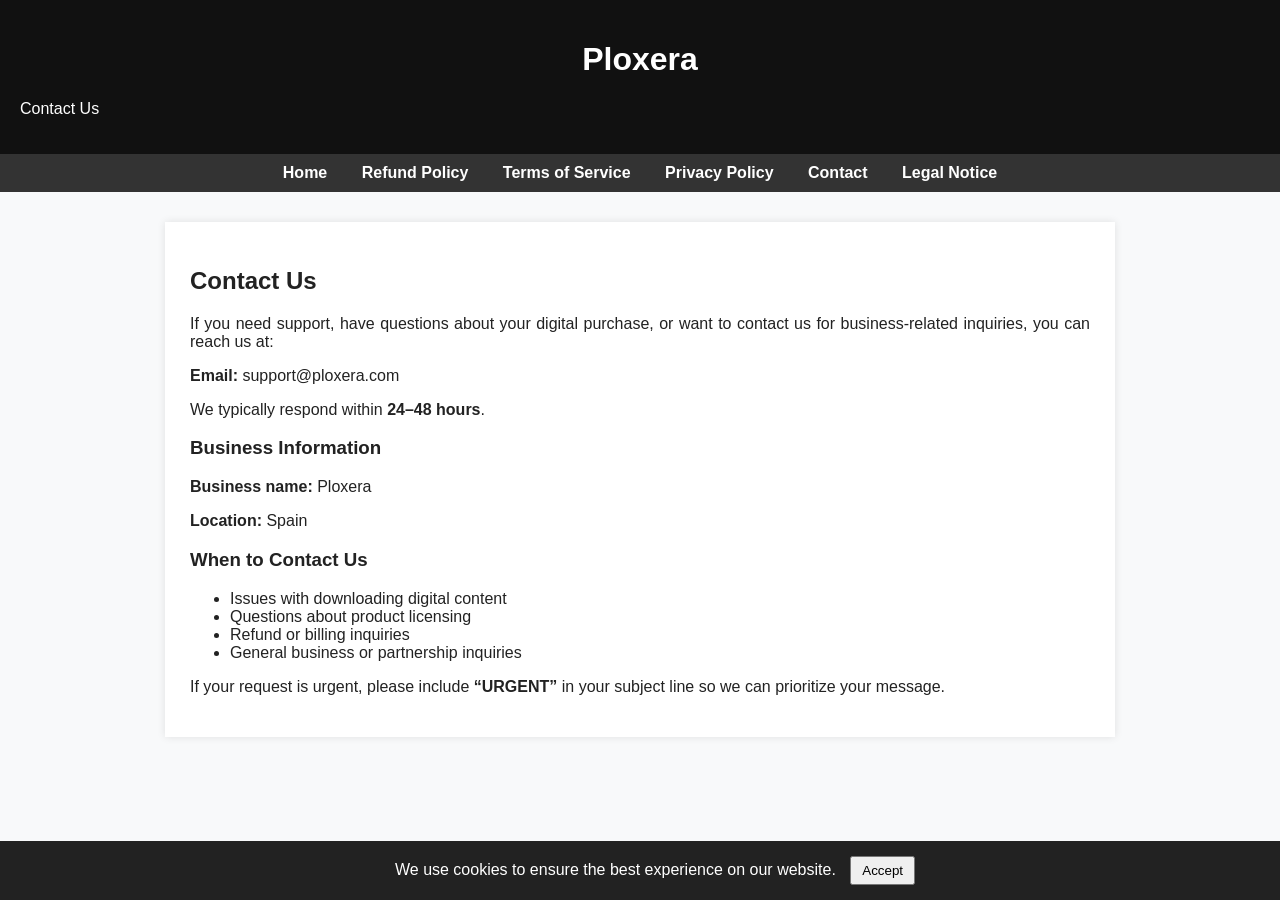
==== contact.html @ 8dfc7ffd "legal & contact added" ====
<!DOCTYPE html>
<html lang="en">
<head>
    <meta charset="UTF-8">
    <meta name="viewport" content="width=device-width, initial-scale=1.0">

    <!-- SEO Meta Tags -->
    <meta name="description" content="Contact Ploxera for support, inquiries, or assistance with digital content purchases.">
    <meta name="keywords" content="contact Ploxera, digital content support, customer service, Spain">
    <meta name="author" content="Ploxera">

    <!-- Open Graph Tags -->
    <meta property="og:title" content="Contact Us – Ploxera">
    <meta property="og:description" content="Get in touch with Ploxera for support or general business inquiries.">
    <meta property="og:type" content="website">

    <link rel="icon" type="image/png" href="favicon.png">
    <title>Contact Us – Ploxera</title>

    <link rel="stylesheet" href="style.css">
</head>
<body>

<header>
    <h1>Ploxera</h1>
    <p>Contact Us</p>
</header>

<nav>
    <a href="index.html">Home</a>
    <a href="refund.html">Refund Policy</a>
    <a href="terms.html">Terms of Service</a>
    <a href="privacy.html">Privacy Policy</a>
    <a href="contact.html">Contact</a>
    <a href="legal.html">Legal Notice</a>
</nav>

<div class="container">

    <h2>Contact Us</h2>
    <p>If you need support, have questions about your digital purchase, or want to contact us for business-related inquiries, you can reach us at:</p>

    <p><strong>Email:</strong> support@ploxera.com</p>

    <p>We typically respond within <strong>24–48 hours</strong>.</p>

    <h3>Business Information</h3>
    <p><strong>Business name:</strong> Ploxera</p>
    <p><strong>Location:</strong> Spain</p>

    <h3>When to Contact Us</h3>
    <ul>
        <li>Issues with downloading digital content</li>
        <li>Questions about product licensing</li>
        <li>Refund or billing inquiries</li>
        <li>General business or partnership inquiries</li>
    </ul>

    <p>If your request is urgent, please include <strong>“URGENT”</strong> in your subject line so we can prioritize your message.</p>

</div>

<!-- Cookie Banner -->
<div id="cookie-banner" style="display:none; position:fixed; bottom:0; width:100%; background:#222; color:#fff; padding:15px; text-align:center; z-index:9999;">
    We use cookies to ensure the best experience on our website.
    <button id="cookie-accept" style="margin-left:10px; padding:5px 10px; cursor:pointer;">Accept</button>
</div>

<script>
    if (!localStorage.getItem("cookiesAccepted")) {
        document.getElementById("cookie-banner").style.display = "block";
    }

    document.getElementById("cookie-accept").onclick = function() {
        localStorage.setItem("cookiesAccepted", "true");
        document.getElementById("cookie-banner").style.display = "none";
    };
</script>

</body>
</html>
---- style.css ----
body {
    font-family: Arial;
    margin: 0;
    padding: 0;
    background: #f8f9fa;
    color: #222;
}

p {
    text-align: justify;
}


header {
    background: #111;
    color: #fff;
    padding: 20px;
    text-align: center;
}

nav {
    background: #333;
    padding: 10px;
    text-align: center;
}

nav a {
    color: #fff;
    margin: 0 15px;
    text-decoration: none;
    font-weight: bold;
}

nav a:hover {
    text-decoration: underline;
}

.container {
    width: 90%;
    max-width: 900px;
    margin: 30px auto;
    background: #fff;
    padding: 25px;
    box-shadow: 0 0 8px rgba(0, 0, 0, .1);
}
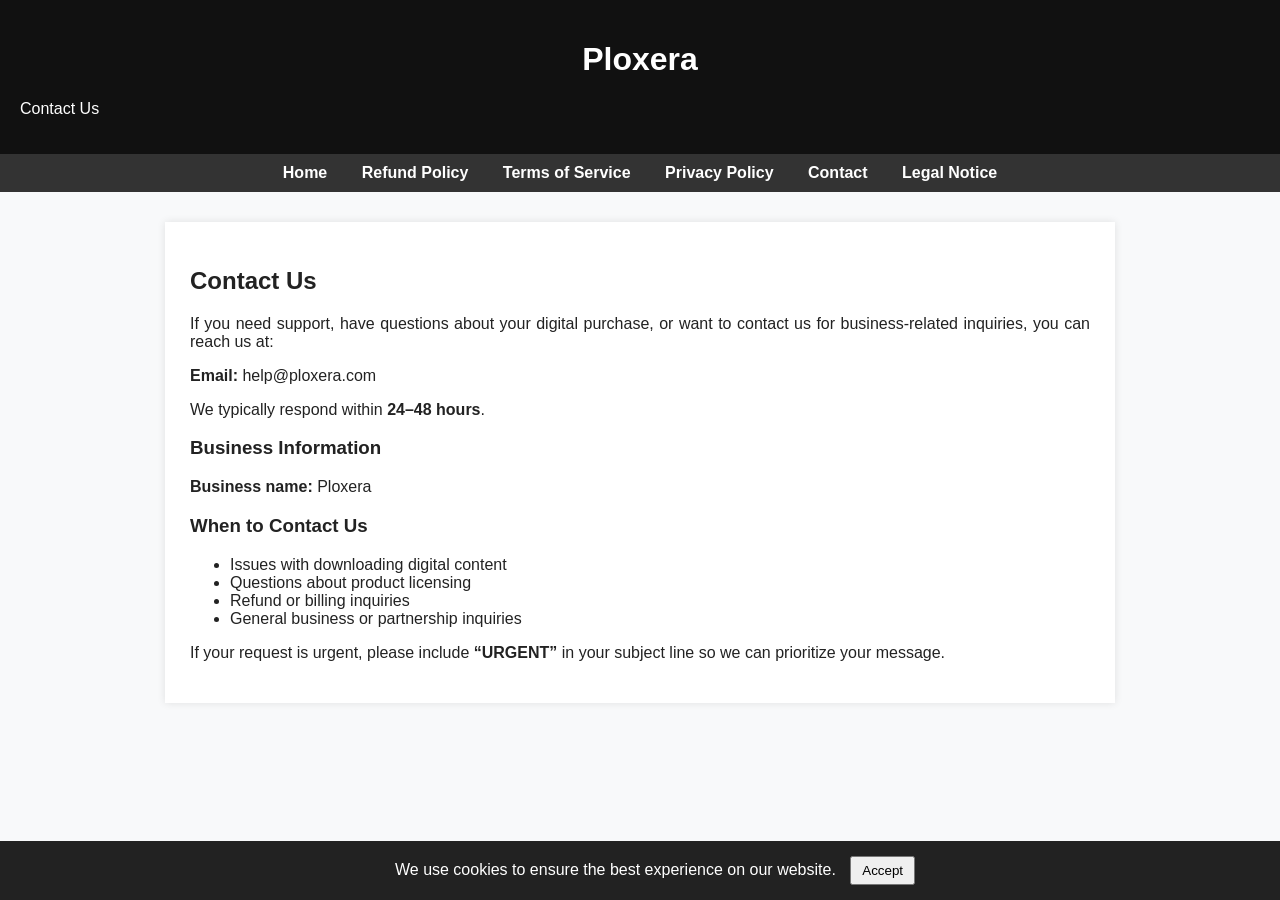
==== commit 99c68da1: "legal & contact updated" ====
--- a/contact.html
+++ b/contact.html
@@ -40,13 +40,12 @@
     <h2>Contact Us</h2>
     <p>If you need support, have questions about your digital purchase, or want to contact us for business-related inquiries, you can reach us at:</p>
 
-    <p><strong>Email:</strong> support@ploxera.com</p>
+    <p><strong>Email:</strong> help@ploxera.com</p>
 
     <p>We typically respond within <strong>24–48 hours</strong>.</p>
 
     <h3>Business Information</h3>
     <p><strong>Business name:</strong> Ploxera</p>
-    <p><strong>Location:</strong> Spain</p>
 
     <h3>When to Contact Us</h3>
     <ul>
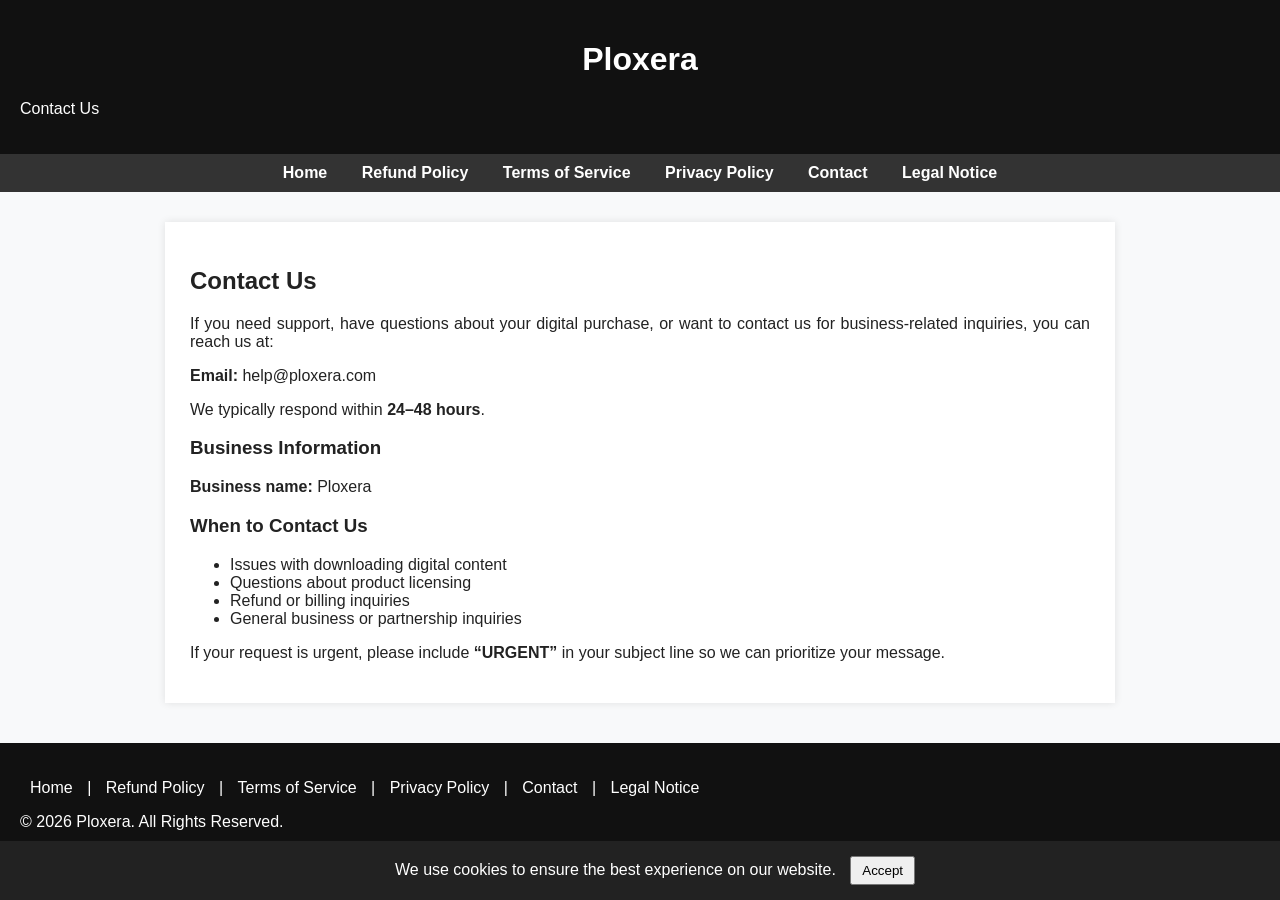
==== commit 69397b5d: "big update - v2.0" ====
--- a/contact.html
+++ b/contact.html
@@ -1,38 +1,46 @@
 <!DOCTYPE html>
 <html lang="en">
 <head>
-    <meta charset="UTF-8">
-    <meta name="viewport" content="width=device-width, initial-scale=1.0">
 
-    <!-- SEO Meta Tags -->
-    <meta name="description" content="Contact Ploxera for support, inquiries, or assistance with digital content purchases.">
-    <meta name="keywords" content="contact Ploxera, digital content support, customer service, Spain">
-    <meta name="author" content="Ploxera">
+<!-- ========================= -->
+<!--        SEO META TAGS      -->
+<!-- ========================= -->
+<meta charset="UTF-8">
+<meta name="viewport" content="width=device-width, initial-scale=1.0">
 
-    <!-- Open Graph Tags -->
-    <meta property="og:title" content="Contact Us – Ploxera">
-    <meta property="og:description" content="Get in touch with Ploxera for support or general business inquiries.">
-    <meta property="og:type" content="website">
+<!-- Primary Meta Tags -->
+<meta name="description" content="Contact Ploxera customer support.">
+<meta name="keywords" content="Ploxera, digital content, templates, downloads, Spain, digital products">
+<meta name="author" content="Ploxera">
 
-    <link rel="icon" type="image/png" href="favicon.png">
-    <title>Contact Us – Ploxera</title>
+<!-- Open Graph Tags for Social Sharing -->
+<meta property="og:title" content="Contact – Ploxera">
+<meta property="og:description" content="How to reach Ploxera for help.">
+<meta property="og:type" content="website">
 
-    <link rel="stylesheet" href="style.css">
+<!-- Favicon -->
+<link rel="icon" type="image/png" href="favicon.png">
+
+<!-- Page Title -->
+<title>Contact – Ploxera</title>
+
+<!-- Stylesheet -->
+<link rel="stylesheet" href="style.css">
+
 </head>
 <body>
-
 <header>
-    <h1>Ploxera</h1>
-    <p>Contact Us</p>
+<h1>Ploxera</h1>
+<p>Contact Us</p>
 </header>
 
 <nav>
-    <a href="index.html">Home</a>
-    <a href="refund.html">Refund Policy</a>
-    <a href="terms.html">Terms of Service</a>
-    <a href="privacy.html">Privacy Policy</a>
-    <a href="contact.html">Contact</a>
-    <a href="legal.html">Legal Notice</a>
+<a href="index.html">Home</a>
+<a href="refund.html">Refund Policy</a>
+<a href="terms.html">Terms of Service</a>
+<a href="privacy.html">Privacy Policy</a>
+<a href="contact.html">Contact</a>
+<a href="legal.html">Legal Notice</a>
 </nav>
 
 <div class="container">
@@ -56,24 +64,35 @@
     </ul>
 
     <p>If your request is urgent, please include <strong>“URGENT”</strong> in your subject line so we can prioritize your message.</p>
-
 </div>
 
-<!-- Cookie Banner -->
+
+<footer style="background:#111; color:#fff; text-align:center; padding:20px; margin-top:40px;">
+    <p>
+        <a href="index.html" style="color:#fff; margin:0 10px; text-decoration:none;">Home</a> |
+        <a href="refund.html" style="color:#fff; margin:0 10px; text-decoration:none;">Refund Policy</a> |
+        <a href="terms.html" style="color:#fff; margin:0 10px; text-decoration:none;">Terms of Service</a> |
+        <a href="privacy.html" style="color:#fff; margin:0 10px; text-decoration:none;">Privacy Policy</a> |
+        <a href="contact.html" style="color:#fff; margin:0 10px; text-decoration:none;">Contact</a> |
+        <a href="legal.html" style="color:#fff; margin:0 10px; text-decoration:none;">Legal Notice</a>
+    </p>
+    <p>© <script>document.write(new Date().getFullYear());</script> Ploxera. All Rights Reserved.</p>
+</footer>
+
+
+<!-- Cookie Consent Banner -->
 <div id="cookie-banner" style="display:none; position:fixed; bottom:0; width:100%; background:#222; color:#fff; padding:15px; text-align:center; z-index:9999;">
-    We use cookies to ensure the best experience on our website.
-    <button id="cookie-accept" style="margin-left:10px; padding:5px 10px; cursor:pointer;">Accept</button>
+We use cookies to ensure the best experience on our website.
+<button id="cookie-accept" style="margin-left:10px; padding:5px 10px; cursor:pointer;">Accept</button>
 </div>
-
 <script>
-    if (!localStorage.getItem("cookiesAccepted")) {
-        document.getElementById("cookie-banner").style.display = "block";
-    }
-
-    document.getElementById("cookie-accept").onclick = function() {
-        localStorage.setItem("cookiesAccepted", "true");
-        document.getElementById("cookie-banner").style.display = "none";
-    };
+if (!localStorage.getItem("cookiesAccepted")) {
+document.getElementById("cookie-banner").style.display = "block";
+}
+document.getElementById("cookie-accept").onclick = function() {
+localStorage.setItem("cookiesAccepted","true");
+document.getElementById("cookie-banner").style.display = "none";
+};
 </script>
 
 </body>
--- a/style.css
+++ b/style.css
@@ -42,4 +42,8 @@
     background: #fff;
     padding: 25px;
     box-shadow: 0 0 8px rgba(0, 0, 0, .1);
+}
+
+footer a {
+    text-decoration: none;
 }
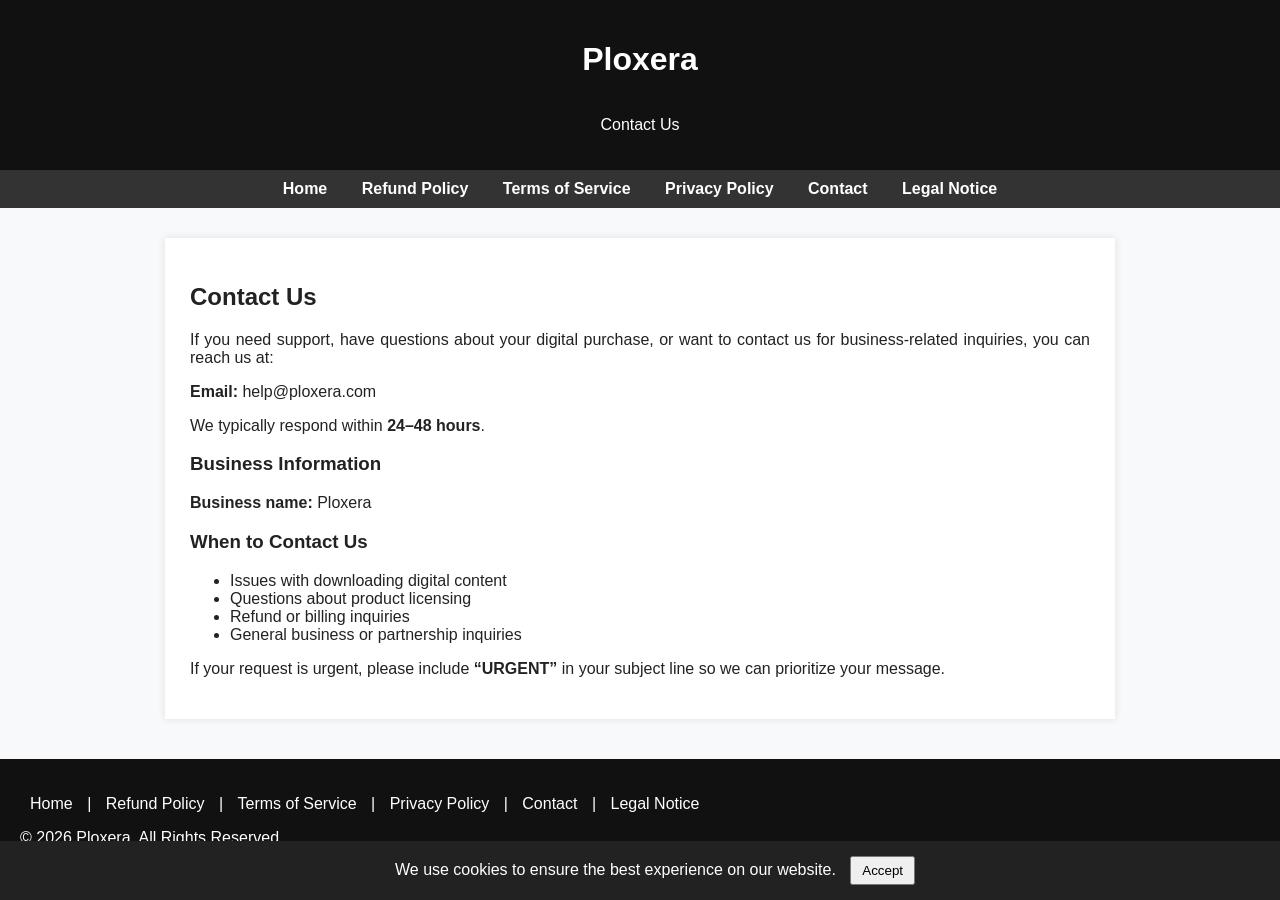
==== commit c791f203: "headers updated" ====
--- a/contact.html
+++ b/contact.html
@@ -29,8 +29,11 @@
 
 </head>
 <body>
+
 <header>
-<h1>Ploxera</h1>
+    <a href="index.html">
+        <h1>Ploxera</h1>
+    </a>
 <p>Contact Us</p>
 </header>
 
--- a/style.css
+++ b/style.css
@@ -10,12 +10,26 @@
     text-align: justify;
 }
 
+header {
+    background:#111;
+    color:#fff;
+    padding:20px;
+    display: flex;
+    flex-direction: column;
+    align-items: center;
+    justify-content: center;
+}
 
-header {
-    background: #111;
+header a {
+    display: inline-block;
+    text-align: center;
+    width: 100%;
     color: #fff;
-    padding: 20px;
-    text-align: center;
+    text-decoration: none;
+}
+
+header a:hover {
+    text-decoration: none;
 }
 
 nav {
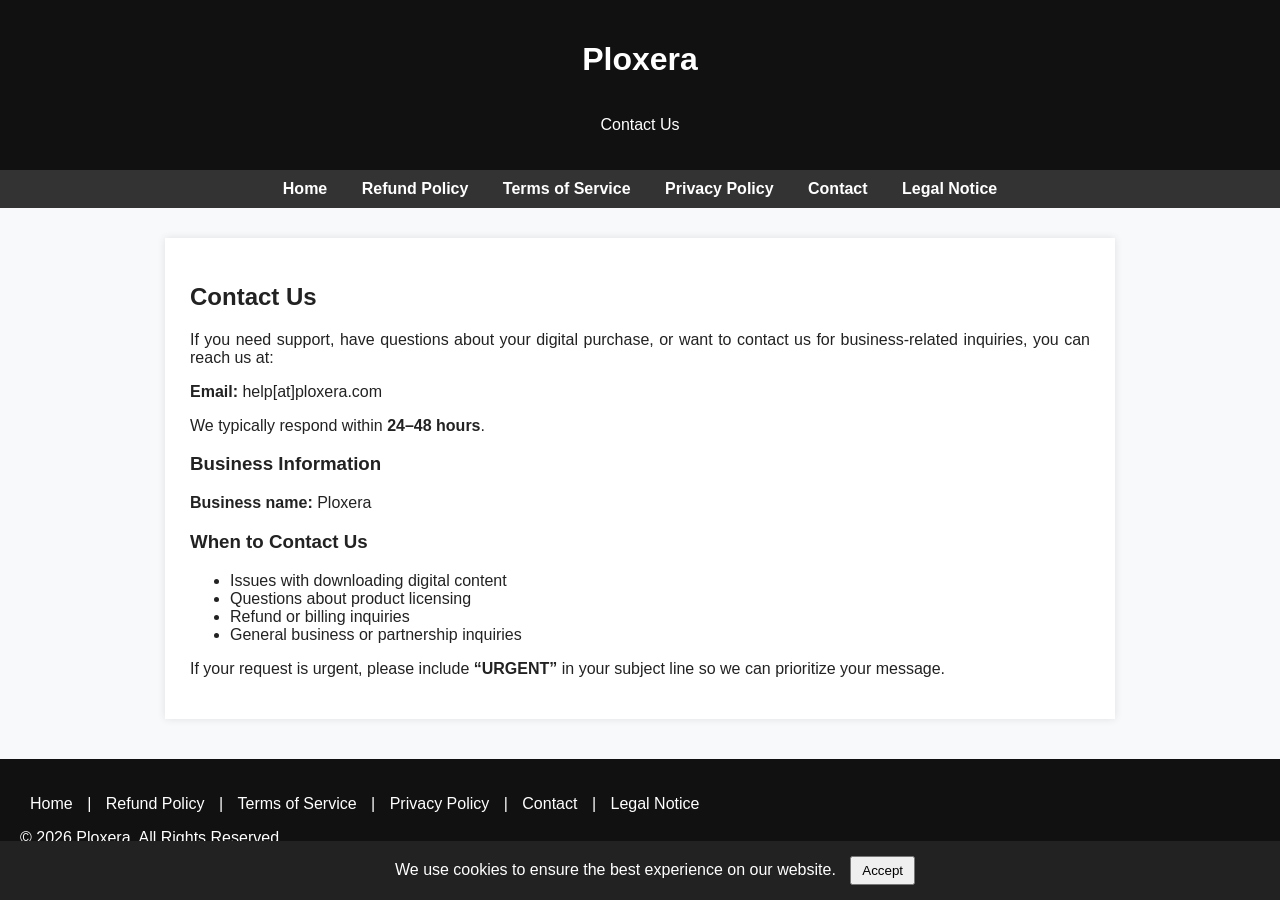
==== commit ebbe1552: "[at]" ====
--- a/contact.html
+++ b/contact.html
@@ -51,7 +51,7 @@
     <h2>Contact Us</h2>
     <p>If you need support, have questions about your digital purchase, or want to contact us for business-related inquiries, you can reach us at:</p>
 
-    <p><strong>Email:</strong> help@ploxera.com</p>
+    <p><strong>Email:</strong> help[at]ploxera.com</p>
 
     <p>We typically respond within <strong>24–48 hours</strong>.</p>
 
--- a/style.css
+++ b/style.css
@@ -32,6 +32,10 @@
     text-decoration: none;
 }
 
+header a:visited {
+    color: #fff;
+}
+
 nav {
     background: #333;
     padding: 10px;
@@ -43,6 +47,10 @@
     margin: 0 15px;
     text-decoration: none;
     font-weight: bold;
+}
+
+nav a:visited {
+    color: #fff;
 }
 
 nav a:hover {
@@ -60,4 +68,12 @@
 
 footer a {
     text-decoration: none;
+}
+
+footer a:hover {
+    text-decoration: underline;
+}
+
+footer a:visited {
+    color: #fff;
 }
